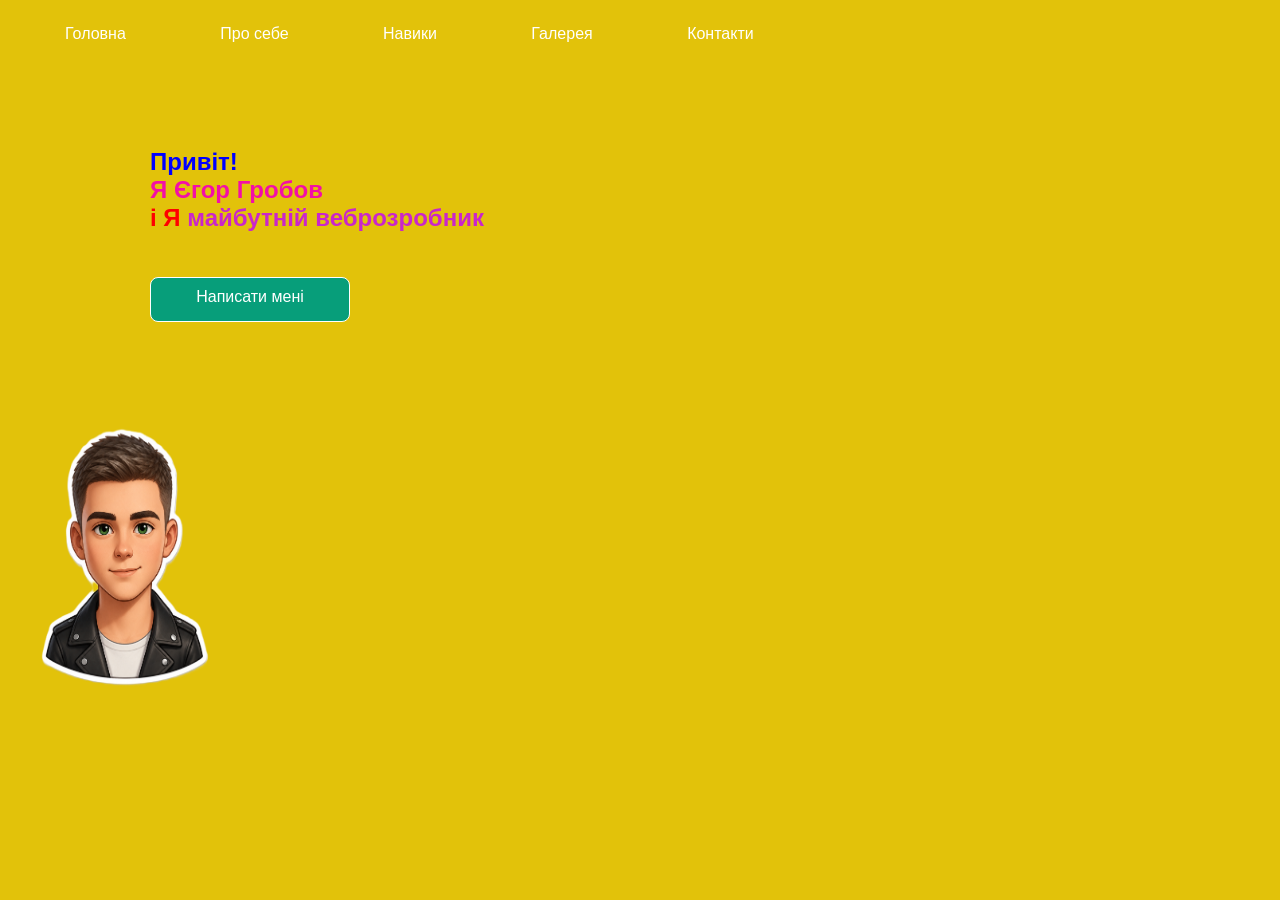
==== index.html @ d7f9cb82 "first commit" ====
<!DOCTYPE html>
<html>
    <head>
        <meta charset="UTF-8">
        <link rel="stylesheet" href="style.css"><!--Тут підключений файл зі стилями-->
        <title>Mій перший сайт</title>
    </head>
    <body style="background-color: rgb(226, 194, 10);">
       <header></header>
       <nav>
        <ul>
        <li><a href="index.html">Головна</a></li>
        <li><a href="about_me.html">Про себе</a></li>
        <li><a href="skills.html">Навики</a></li>
        <li><a href="gallery.html">Галерея</a></li>
        <li><a href="contact.html">Контакти</a></li>
        </ul>
       </nav>
       <section>
        <div class="hero-content">
            <h1 style="color: blue;">Привіт!</h1>
            <h1 style="color: rgb(243, 15, 167);">Я Єгор Гробов </h1>
            <h1 style="color: red;">і Я <span style="color: rgb(202, 38, 202);">майбутній веброзробник</span></h1>
            <a class="btn-send-me" href="forma.html">Написати мені</a>
        </div>
         <div>
        <img src="AI.png" alt="наліпка" width="250" height="300"> 
        </div>
       </section>
      
        
       <footer></footer>
    </body>
</html>
---- style.css ----
*{
    margin: 0; /*Зовнішній відступ*/
    padding: 0; /*Внутрішній відступ*/
    box-sizing: border-box; /*Властивість box-sizing дозволяє задавати розміри блоку.*/
}
body {
    font-family: "Inter", sans-serif; /*шрифт*/
    background-color: #192732; /*колір фону*/
    color: white; /*колір тексту*/
}
/*головна сторінка*/
a{
    color: white;
    text-decoration: none; /*прибирає нижнє підкреслення*/
}
li{
display: inline-block;
padding: 25px;
margin-left: 40px;
}
.btn-send-me{
    display: inline-block;
    background-color: #079E7A;
    width: 200px;
    height: 45px;
    text-align: center;
    text-decoration: none;
    border: 1px solid white;
    border-radius: 8px;
    margin-top: 45px;
    padding-top: 10px;
}
.main-photo{
    width: 15rem;
    height: auto;
}

.hero-content{
    margin: 80px 150px;
}

.hero-avatar{

}
/*Контакти*/

.bg-video{
    width: 100vw;
    height: 87.3vh;
    object-fit: cover;
}

/*форма*/

input{
    width: 28rem;
    height: 2.2rem;
    background-color: #dae5e28c;
    border: none;
    border-radius: 8px;
}
textarea{
    width: 28rem;
    height: 7.2rem;
    background-color: #dae5e28c;
    border: none;
    border-radius: 8px;
}
button{
    width: 8rem;
    height: 2rem;
    margin-left: 150px;
    border: 
    background-color
}
.feedback-form{
    width: 100%;
    max-width: 550px;
    height: 450px;
    box-sizing: border-box;
    background: #079E7A;
    background: linear-gradient(90deg, rgba(42, 123, 155, 1))
    border-radius: 25px;
    margin: auto;
    padding: 40px 50px;
}
/*Про мене*/

.about-me-photo{
    width: 13rem;
    height: auto;
}
.title-about-me{
    text-align: center;
    color: #079E7A;
}
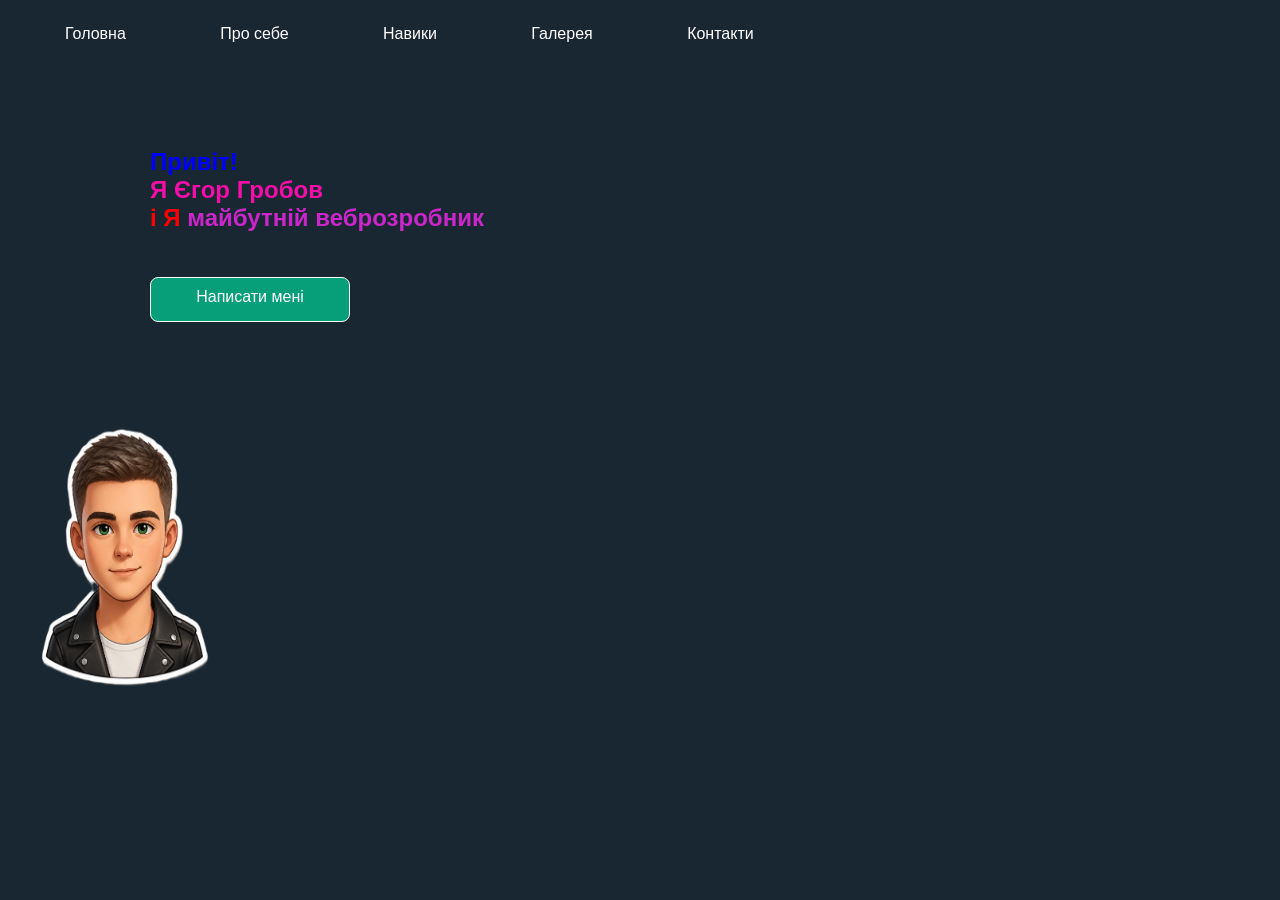
==== commit a5313732: "added pages and changed color" ====
--- a/index.html
+++ b/index.html
@@ -5,7 +5,7 @@
         <link rel="stylesheet" href="style.css"><!--Тут підключений файл зі стилями-->
         <title>Mій перший сайт</title>
     </head>
-    <body style="background-color: rgb(226, 194, 10);">
+    <body style="background-color: #192732">
        <header></header>
        <nav>
         <ul>
--- a/style.css
+++ b/style.css
@@ -39,9 +39,6 @@
     margin: 80px 150px;
 }
 
-.hero-avatar{
-
-}
 /*Контакти*/
 
 .bg-video{
@@ -70,8 +67,10 @@
     width: 8rem;
     height: 2rem;
     margin-left: 150px;
-    border: 
-    background-color
+    border: none;
+    background-color: #dae5e28c;
+    border-radius: 8px;
+    cursor: pointer;
 }
 .feedback-form{
     width: 100%;
@@ -79,9 +78,9 @@
     height: 450px;
     box-sizing: border-box;
     background: #079E7A;
-    background: linear-gradient(90deg, rgba(42, 123, 155, 1))
+    background: linear-gradient(90deg, rgba(42, 123, 155, 1));
     border-radius: 25px;
-    margin: auto;
+    margin: 60px auto 0 auto;
     padding: 40px 50px;
 }
 /*Про мене*/
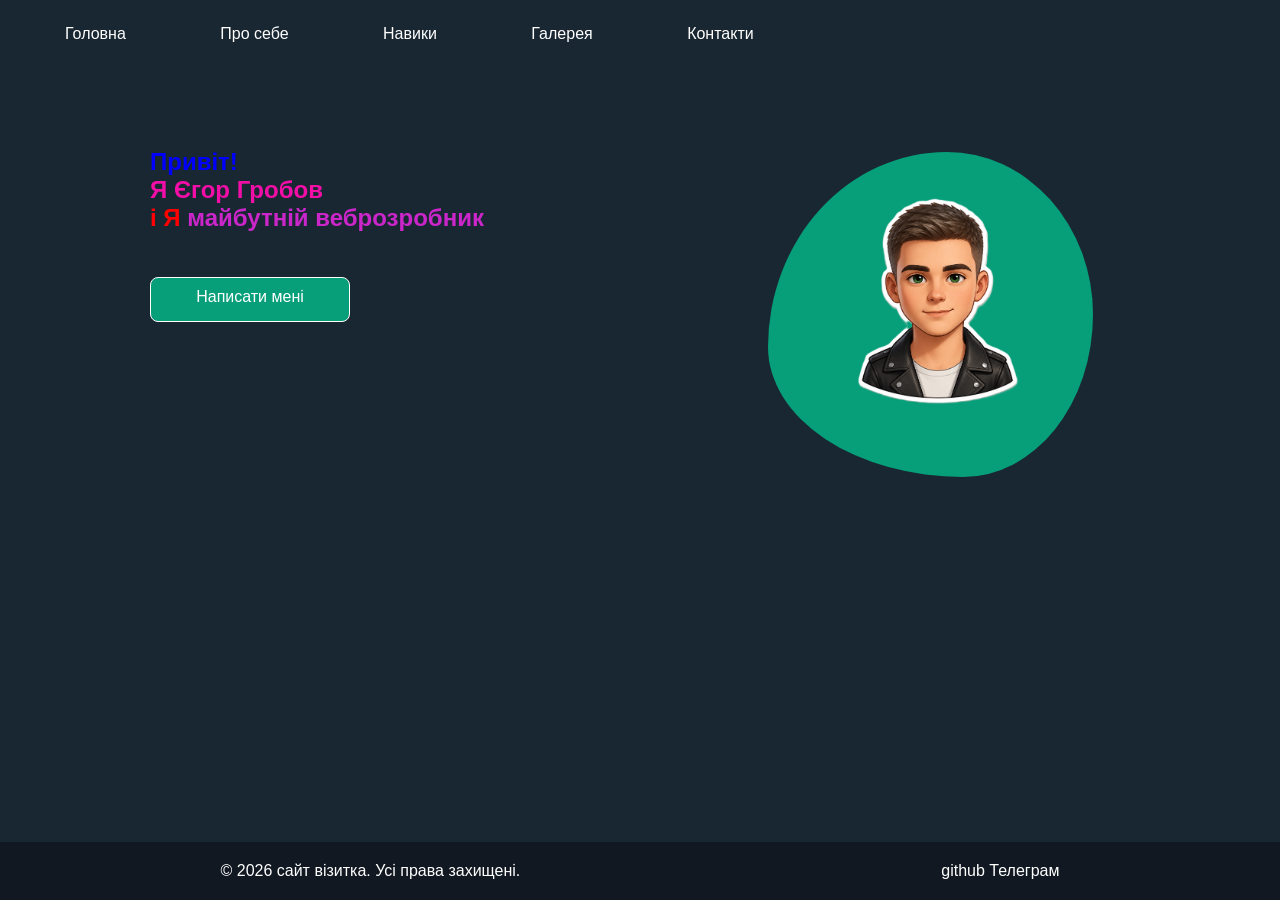
==== commit 722fb892: "second commit" ====
--- a/index.html
+++ b/index.html
@@ -23,12 +23,22 @@
             <h1 style="color: red;">і Я <span style="color: rgb(202, 38, 202);">майбутній веброзробник</span></h1>
             <a class="btn-send-me" href="forma.html">Написати мені</a>
         </div>
-         <div>
-        <img src="AI.png" alt="наліпка" width="250" height="300"> 
+         <div class="hero-avatar">
+             <div class="circle"></div>
+        <img class="main-photo" src="AI.png" alt="наліпка" width="250" height="300"> 
         </div>
        </section>
-      
-        
-       <footer></footer>
+       <footer>
+        <div class="container">
+            <p>&copy; 2026 сайт візитка. Усі права захищені.</p>
+            <div class="social links">
+            <a href="https://github.com/Mayski0"> github </a>
+            <a href="https://web.telegram.org/a/"> Телеграм </a>
+            </div>
+        </div>
+       </footer>
+       <script>
+        window.alert("Радий вітати на своєму сайті");
+       </script>
     </body>
 </html>
--- a/style.css
+++ b/style.css
@@ -17,6 +17,10 @@
 display: inline-block;
 padding: 25px;
 margin-left: 40px;
+}
+li:hover{
+    text-decoration: underline;
+    color: yellow;
 }
 .btn-send-me{
     display: inline-block;
@@ -33,12 +37,30 @@
 .main-photo{
     width: 15rem;
     height: auto;
+    position: absolute;
+    left: 50px;
+    top: 25px;
 }
 
 .hero-content{
     margin: 80px 150px;
 }
-
+.hero-avatar{
+    position: relative;
+    width: 40%;
+    top: -250px;
+    left: 60%;
+}
+.circle{
+    width: 325px;
+    height: 325px;
+    background-color: #079E7A;
+    border-radius: 55% 45% 40% 60% / 60% 50% 50% 40%;
+    position: absolute;
+}
+.circle:hover{
+    background-color: yellow;
+}
 /*Контакти*/
 
 .bg-video{
@@ -85,11 +107,151 @@
 }
 /*Про мене*/
 
+
+.about-me{
+    display: flex;
+    flex-direction: row;
+    position: relative;
+}
+
 .about-me-photo{
-    width: 13rem;
+    width: 15rem;
     height: auto;
+    position: absolute;
+    left: 8%;
+    top: 220px;
 }
 .title-about-me{
     text-align: center;
     color: #079E7A;
+    margin-top: 40px;
+}
+.info{
+    width: 650px;
+    margin:auto;
+    position: relative;
+    left: 25%;
+    top: 50px;
+}
+.arrow{
+    position: absolute;
+    left: 20%;
+    top: 160px;
+}
+.inscription{
+    position: absolute;
+    left: 30%;
+    top: 180px;
+}
+.inscription:hover{
+    color: yellow;
+}
+footer{
+    position: fixed;
+    bottom: 0;
+    left: 0;
+    width: 100%;
+    background-color: #111821;
+}
+.container{
+    display: flex;
+    align-items: center;
+    justify-content: space-around;
+    gap: 1.25rem;
+    padding: 20px;
+}
+.social-links{
+    display: flex;
+    align-items: center;
+    gap: 1.5rem;
+}
+/*Галерея*/
+.title-gallery{
+    text-align: center;
+    color: #0EE6B7;
+}
+.gallery{
+    display: grid; /*встановлює тип відображення контейнера як сітку*/
+    grid-template-columns: 1fr 1fr 1fr 1fr; /*Одиниця fr - це рівні частини*/
+    margin: 20px auto; /*Задає зовнішні відступи навколо контейнера: 20рх зверху та знизу помістити посередені*/
+    gap: 40px;/*встановлює проміжок між елементами сітки*/
+}
+
+.gallery img{
+    width: 85%; /*встановлює ширину кожного зображення*/
+    height: auto;/*автоматично розраховує висоту зображення*/
+    border-radius: 15px;/*закругляє кути зображення*/
+}
+.back-to-top{
+    position: fixed;
+    bottom: 20px;
+    right: 20px;
+    
+    background: #abc3de;
+    color: white;
+    padding: 15px 20px;
+    text-decoration: none;
+    border-radius: 50%;
+    font-weight: bold;
+}
+html{
+    scroll-behavior: smooth;
+}
+.change-lang{
+    display: inline;
+    max-width: 100px;
+    position: relative;
+    top: -50px;
+    left: 50%;
+    z-index: 5;
+}
+.btn-UA, .btn-EN{
+    display: inline;
+    position: absolute;
+    width: 90px;
+    height: 30px;
+}
+.btn-EN{
+    left: 100px;
+}
+/*Навики*/
+.title-skills{
+    text-align: center;
+    color: #0EE6B8;
+    margin-bottom: 25px;
+}
+.skills{
+    display: flex;
+    flex-direction: column;
+    width: 300px;
+    height: auto;
+    background: #2A7B9B;
+    background: linear-gradient(90deg, rgba(42, 123, 155, 1) 0%, rgba(87, 199, 133, 1) 86%);
+    border-radius: 10px;
+    margin: auto;
+    padding: 25px;
+    line-height: 45px;
+}
+.skills:hover{
+    background: #2A7B9B;
+    background: linear-gradient(269deg, rgba(42, 123, 155, 1) 0%, rgba(87, 199, 133, 1) 86%);
+}
+progress{
+    width: 100%;
+    height: 8px;
+}
+.cards{
+    display: flex;
+    justify-content: space-between;
+    overflow-x: hidden;
+}
+.percent{
+    position: relative;
+    top: -45px;
+    left: 200px;
+}
+progress{
+    position: relative;
+    top: -30px;
+    height: 15px;
 }
